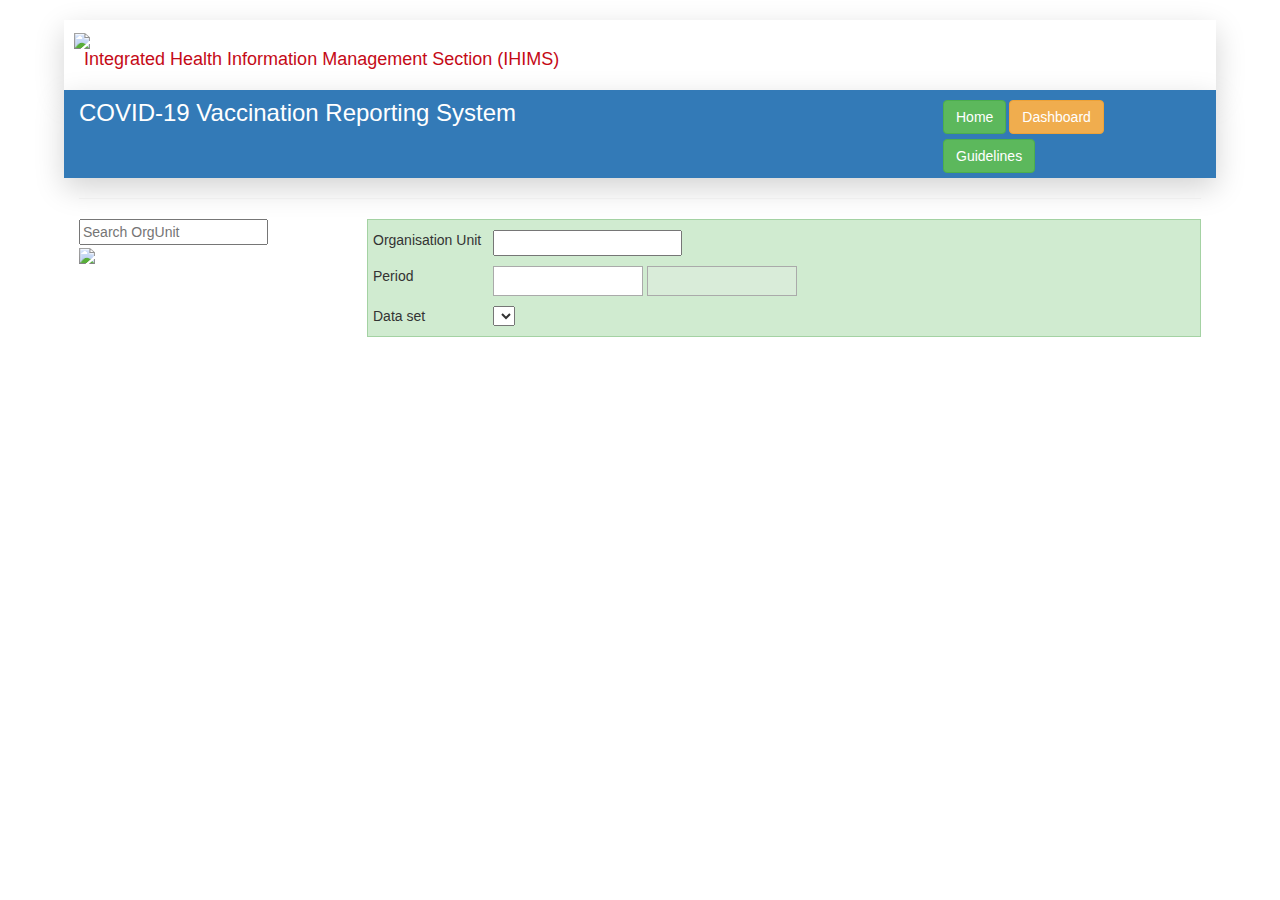
==== index.html @ 73453693 "Files upload" ====
<!DOCTYPE html>
<html lang="en"><head>
<meta http-equiv="content-type" content="text/html; charset=UTF-8">
    <meta charset="utf-8">
    <meta http-equiv="X-UA-Compatible" content="IE=edge">
    <meta name="viewport" content="width=device-width, initial-scale=1">
    <meta name="description" content="">
    <meta name="author" content="">
    <title>COVID-19 pandemic reporting and service utilization</title>
	<script type="text/javascript" src="https://code.jquery.com/jquery-1.12.4.js"></script>
	<script type="text/javascript" src="https://code.jquery.com/ui/1.12.1/jquery-ui.js"></script>
    <link href="bootstrap.css" rel="stylesheet">
	<link rel="stylesheet" type="text/css" href="https://padamdahal.github.io/EWARS_DHIS2/ewars-dhis-assets/jquery.calendars.package-2.1.0/css/jquery.calendars.picker.css"> 
	<style type="text/css">
		table td{padding:8px;width:20%;border-bottom:1px solid #ddd;}
		table td.labels{background:#efefef;width:60%;}
		.inputFields{width:100% !important}
	</style>
	<link type="text/css" rel="stylesheet" media="screen" href="../../../dhis-web-commons/javascripts/jQuery/ui/css/redmond/jquery-ui.css" />
	<link type="text/css" rel="stylesheet" media="screen" href="../../../dhis-web-commons/css/light_blue/light_blue.css">
	<link type="text/css" rel="stylesheet" media="screen,print" href="../../../dhis-web-commons/css/widgets.css" />
	<script type="text/javascript" src="../../../dhis-web-commons/javascripts/underscore.min.js?_rev=080a9f7"></script>
	<script type="text/javascript" src="../../../dhis-web-commons/javascripts/dhis2/dhis2.util.js?_rev=080a9f7"></script>
	<script type="text/javascript" src="../../../dhis-web-commons/javascripts/periodType.js?_rev=080a9f7"></script>
	<script type="text/javascript" src="../../../dhis-web-commons/javascripts/date.js?_rev=080a9f7"></script>
	<script type="text/javascript" src="../../../dhis-web-commons/javascripts/jQuery/calendars/jquery.calendars.min.js?_rev=080a9f7"></script>
	<script type="text/javascript" src="../../../dhis-web-commons/javascripts/jQuery/calendars/jquery.calendars.plus.min.js?_rev=080a9f7"></script>
	<script type="text/javascript" src="../../../dhis-web-commons/javascripts/dhis2/dhis2.period.js?_rev=080a9f7"></script>
	<script type="text/javascript" src="../../../dhis-web-commons/javascripts/jQuery/calendars/jquery.calendars.picker.min.js?_rev=080a9f7"></script>
	<script type="text/javascript" src="../../../dhis-web-commons/javascripts/dhis2/dhis2.storage.ss.js?_rev=19841"></script>
	<script type="text/javascript" src="../../../dhis-web-commons/javascripts/dhis2/dhis2.storage.ls.js?_rev=19841"></script>
	<script type="text/javascript" src="../../../dhis-web-commons/javascripts/dhis2/dhis2.storage.idb.js?_rev=19841"></script>
	<script type="text/javascript" src="../../../dhis-web-commons/javascripts/dhis2/dhis2.storage.memory.js?_rev=19841"></script>
	<script type="text/javascript" src="../../../dhis-web-commons/javascripts/dhis2/dhis2.storage.js?_rev=19841"></script>
	<script type="text/javascript" src="ouwt.js"></script>
	
	<script type="text/javascript" src="https://padamdahal.github.io/EWARS_DHIS2/ewars-dhis-assets/jquery.calendars.package-2.1.0/js/jquery.plugin.js"></script>
	<script type="text/javascript" src="https://padamdahal.github.io/EWARS_DHIS2/ewars-dhis-assets/jquery.calendars.package-2.1.0/js/jquery.calendars.all.js"></script>
	<script type="text/javascript" src="https://padamdahal.github.io/EWARS_DHIS2/ewars-dhis-assets/jquery.calendars.package-2.1.0/js/jquery.calendars.nepali.js"></script>
	<script type="text/javascript" src="https://padamdahal.github.io/EWARS_DHIS2/ewars-dhis-assets/nepali.datepicker.v2.1.min.js"></script>
	
	<script type="text/javascript" src="index.js"></script>
	<script type="text/javascript" src="oumapping.js"></script>
  </head>

  <body>
    <div class="container" style="margin-bottom:10px;margin-top:20px;width:90% !important">
		<div class="row position-sticky" style="box-shadow: 0 1rem 3rem rgba(0,0,0,.175) !important;padding:10px;">
			<div style="float:left;">
				<img src="https://dohs.gov.np/wp-content/uploads/2019/01/gov-logo.png" height="60"/>
			</div>
			<div style="color:#c50a17;padding:10px 0 0 10px;">
				<h4>Integrated Health Information Management Section (IHIMS)</h4>
			</div>
		</div>
	  
		<div class="row" style="background:#337ab7;color:#fff;box-shadow: 0 1rem 3rem rgba(0,0,0,.175) !important;">
			<div class="col-md-9" style="padding-top:0">
				<h3 style="padding-top:0;margin-top:10px">COVID-19 Vaccination Reporting System</h3>
			</div>
			<div class="col-md-3" style="padding-top:10px">
				<a class="btn btn-success" href="/hmis" style="float:left;margin:0 3px 5px 0;">Home</a>
				<a class="btn btn-warning" id="dashboard" href="/hmis/dhis-web-dashboard/#/diqQqH1vM9o" style="float:left;margin:0 3px 5px 0;">Dashboard</a>
				<a class="btn btn-success" id="helplink" href="guidelines.png" target="_blank" style="float:left;margin:0 3px 5px 0;">Guidelines</a>
				<!--a class="btn btn-success" id="videolink" href="#" target="_blank" style="float:left;margin:0 3px 5px 0;">Video Tutorial</a>
				<a class="btn btn-info" id="reportLink" href="#" target="_blank" style="float:left;margin:0 3px 5px 0;">Report</a-->
			</div>
		</div>

		<hr/>
		<div class="row">
			<div class="col-md-3" style="">
				<div class="sidebar" id="orgUnits">
					<div>
						<input id="searchField" type="text" placeholder="Search OrgUnit"/>
						<i class="fa fa-search" style="padding:4px;"></i>
					</div>
					<div id="orgUnitTreeContainer">
						<img id="ouwt_loader" src="../../../images/ajax-loader-bar.gif"/>
						<div id="orgUnitTree" style="width:100%;height:530px;margin:10px 0">
							<ul>
							</ul>
						</div>
					</div>
				</div>
			</div>
			
			<div class="col-md-9">
				<div style="background:#d0eBd0;padding:5px 0 !important;border:1px solid #a4d2a3">
					<div style="padding:5px">
						<div style="position:relative;float:left;width:120px;">Organisation Unit</div><input id="orgUnitName" type="text" readonly /><input id="orgUnit" type="hidden" readonly />
					</div>
					
					<div style="padding:5px">
						<div style="position:relative;float:left;width:120px;">Period</div>
						<input type="text" id="reportDateNp" style="height:30px;width:150px;border:1px solid #aaa" required />
						<input id="reportDate" type="text" style="height:30px;width:150px;border:1px solid #aaa" disabled />
					</div>
					
					<div style="padding:5px">
						<div style="position:relative;float:left;width:120px;">Data set</div><select id="dataset" name="dataset">
						</select>
					</div>
					
				</div>
				<br/>
				<div id="form" class="form" style="overflow-x:auto;">
					
				</div>
				<div class="submitandmessage">
					<a href="#" class="btn btn-primary" role="button" id="complete">Complete</a>
					<span id="loading">Please wait...</span><span id="statusmessage"></span>
				</div>
				</br>
			</div>
		</div>
		</br>
	</div>
</body>
<script>

</script>
</html>
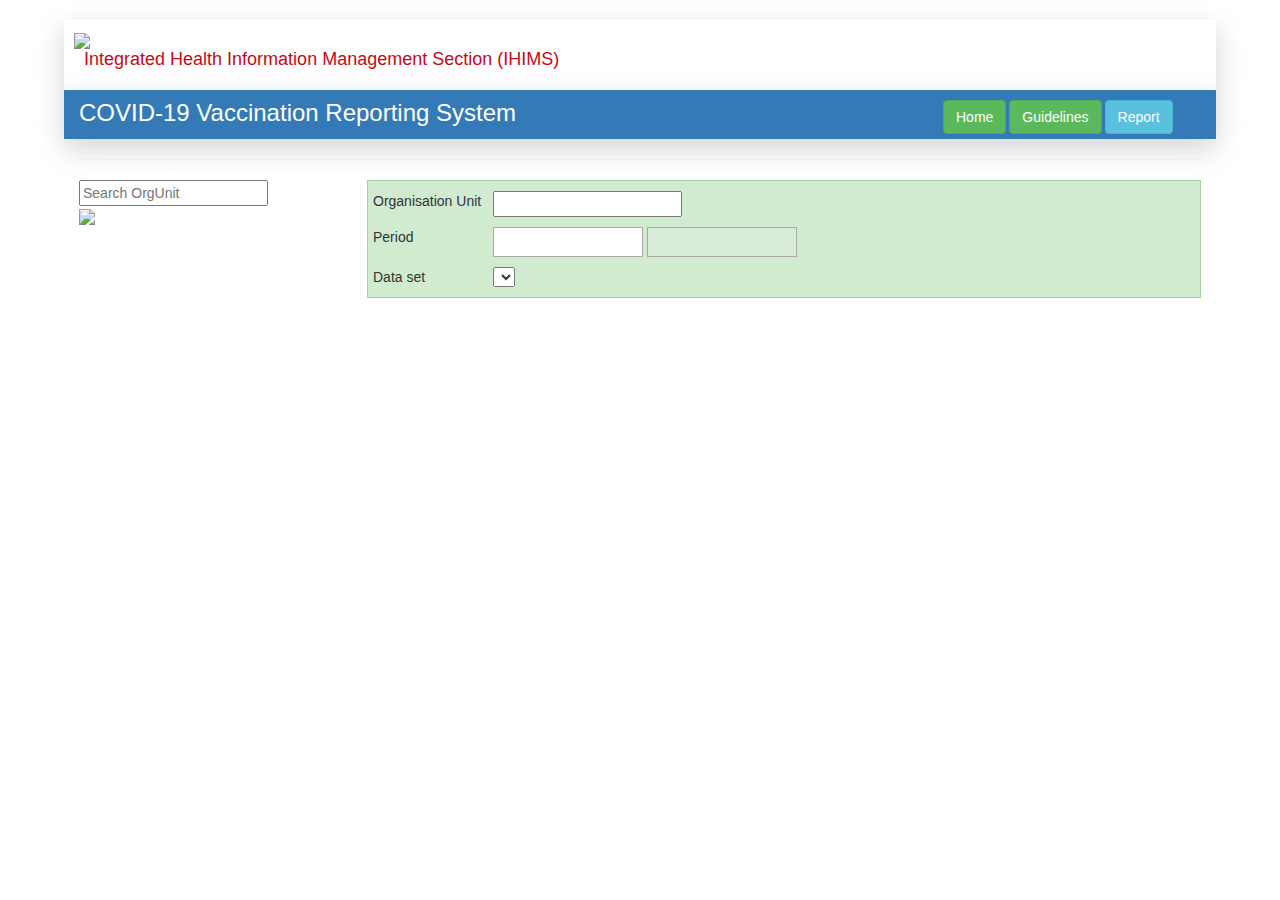
==== commit cd693cb4: "Source Update" ====
--- a/index.html
+++ b/index.html
@@ -60,10 +60,10 @@
 			</div>
 			<div class="col-md-3" style="padding-top:10px">
 				<a class="btn btn-success" href="/hmis" style="float:left;margin:0 3px 5px 0;">Home</a>
-				<a class="btn btn-warning" id="dashboard" href="/hmis/dhis-web-dashboard/#/diqQqH1vM9o" style="float:left;margin:0 3px 5px 0;">Dashboard</a>
-				<a class="btn btn-success" id="helplink" href="guidelines.png" target="_blank" style="float:left;margin:0 3px 5px 0;">Guidelines</a>
-				<!--a class="btn btn-success" id="videolink" href="#" target="_blank" style="float:left;margin:0 3px 5px 0;">Video Tutorial</a>
-				<a class="btn btn-info" id="reportLink" href="#" target="_blank" style="float:left;margin:0 3px 5px 0;">Report</a-->
+				<!--a class="btn btn-warning" id="dashboard" href="/hmis/dhis-web-dashboard/#/diqQqH1vM9o" style="float:left;margin:0 3px 5px 0;">Dashboard</a-->
+				<a class="btn btn-success" id="helplink" href="https://www.notion.so/COVID-19-Vaccination-Monitoring-ae3620abc9164418871ac8f8fecfb101" target="_blank" style="float:left;margin:0 3px 5px 0;">Guidelines</a>
+				<!--a class="btn btn-success" id="videolink" href="#" target="_blank" style="float:left;margin:0 3px 5px 0;">Video Tutorial</a-->
+				<a class="btn btn-info" id="reportLink" href="report.html" target="_blank" style="float:left;margin:0 3px 5px 0;">Report</a>
 			</div>
 		</div>
 
